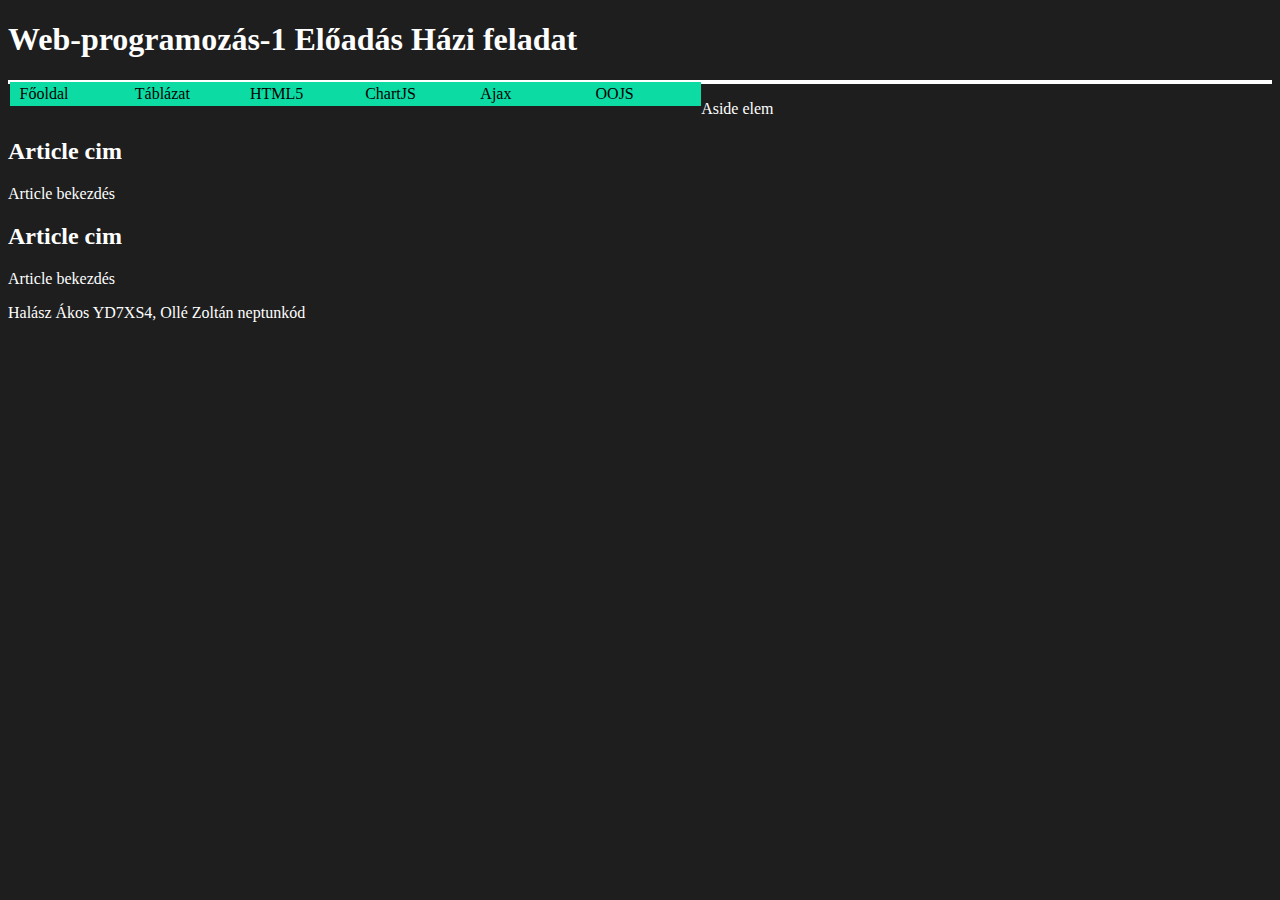
==== index.html @ cb9ed82a "1.feladat" ====
<!DOCTYPE html>
<html>
<head>
    <meta charset="utf-8">
    <title>Web-programozás-1 Előadás Házi feladat</title>
    <link rel="stylesheet" href="style.css">
</head>
<body>
    <header>
        <h1 class="header">Web-programozás-1 Előadás Házi feladat</h1>
    </header>
    <nav>
        <a href="index.html">Főoldal</a>
        <a href="tablazat.html">Táblázat</a>
        <a href="#">HTML5</a>
        <a href="#">ChartJS</a>
        <a href="#">Ajax</a>
        <a href="#">OOJS</a>
    </nav>
    <aside>
            <p>Aside elem</p>
    </aside>
    <section>
        <article>
            <h2>Article cim</h2>
            <p>Article bekezdés</p>
        </article>
        <article>
            <h2>Article cim</h2>
            <p>Article bekezdés</p>
        </article>
    </section>
    <footer> Halász Ákos YD7XS4, Ollé Zoltán neptunkód&nbsp;</footer>
</body>
</html>
---- style.css ----
a
{
    
    float:left;
    width:6em; 
    text-decoration:none;
    color:black;
    background-color:rgb(12, 219, 164);
    padding:0.2em 0.6em;
}
nav
{
    border: solid 2px;
}
body
{
    background-color: #1e1e1e;
    color: white;
}

table { border-collapse: collapse; width: 100%; }
th, td { border: 1px solid white; padding: 8px; text-align: left; }
th { cursor: pointer; }
input { margin-bottom: 10px; }
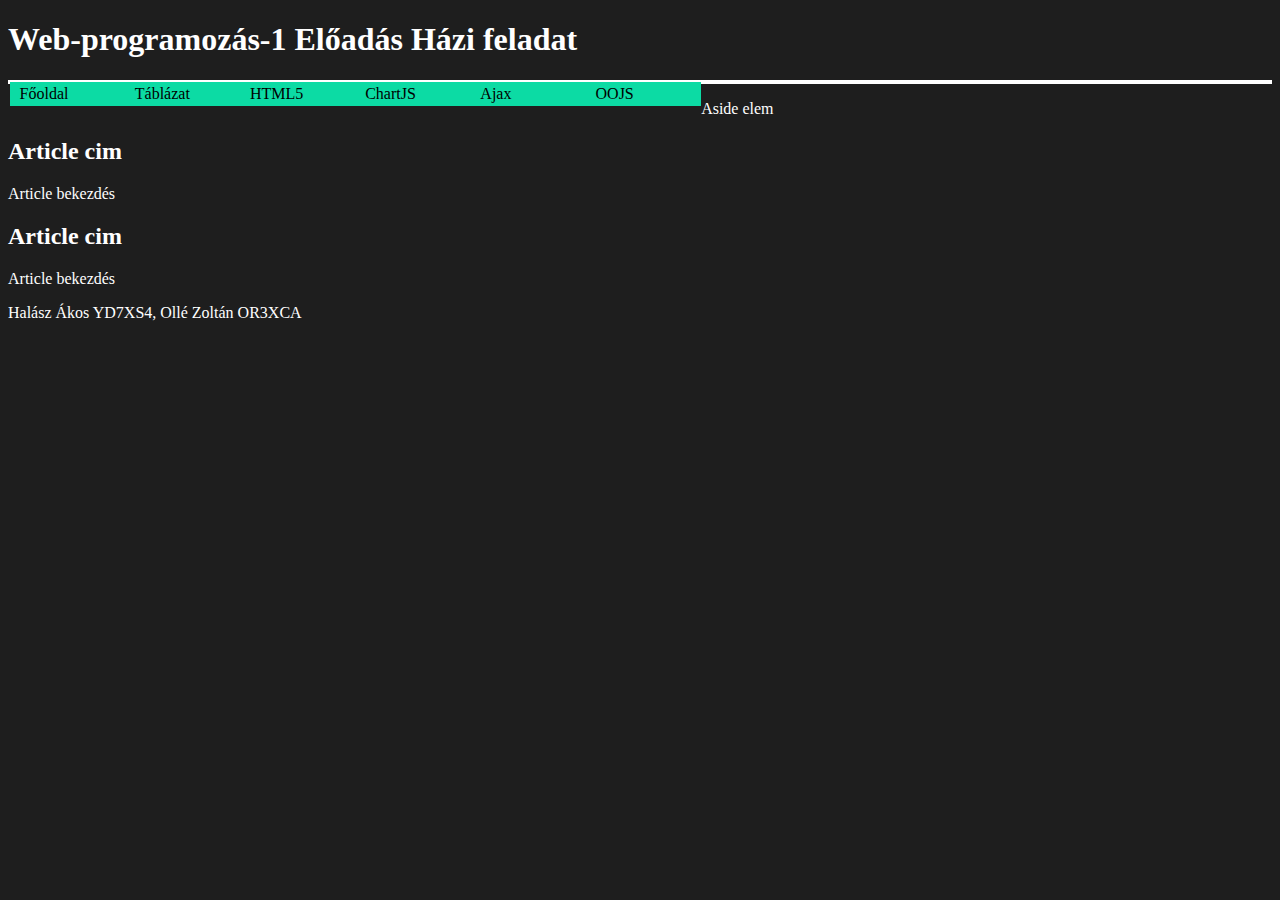
==== commit 084a072a: "Update index.html" ====
--- a/index.html
+++ b/index.html
@@ -12,10 +12,10 @@
     <nav>
         <a href="index.html">Főoldal</a>
         <a href="tablazat.html">Táblázat</a>
-        <a href="#">HTML5</a>
-        <a href="#">ChartJS</a>
-        <a href="#">Ajax</a>
-        <a href="#">OOJS</a>
+        <a href="html5.html">HTML5</a>
+        <a href="chartjs.html">ChartJS</a>
+        <a href="ajax.html">Ajax</a>
+        <a href="OOJS.html">OOJS</a>
     </nav>
     <aside>
             <p>Aside elem</p>
@@ -30,6 +30,6 @@
             <p>Article bekezdés</p>
         </article>
     </section>
-    <footer> Halász Ákos YD7XS4, Ollé Zoltán neptunkód&nbsp;</footer>
+    <footer> Halász Ákos YD7XS4, Ollé Zoltán OR3XCA&nbsp;</footer>
 </body>
 </html>
